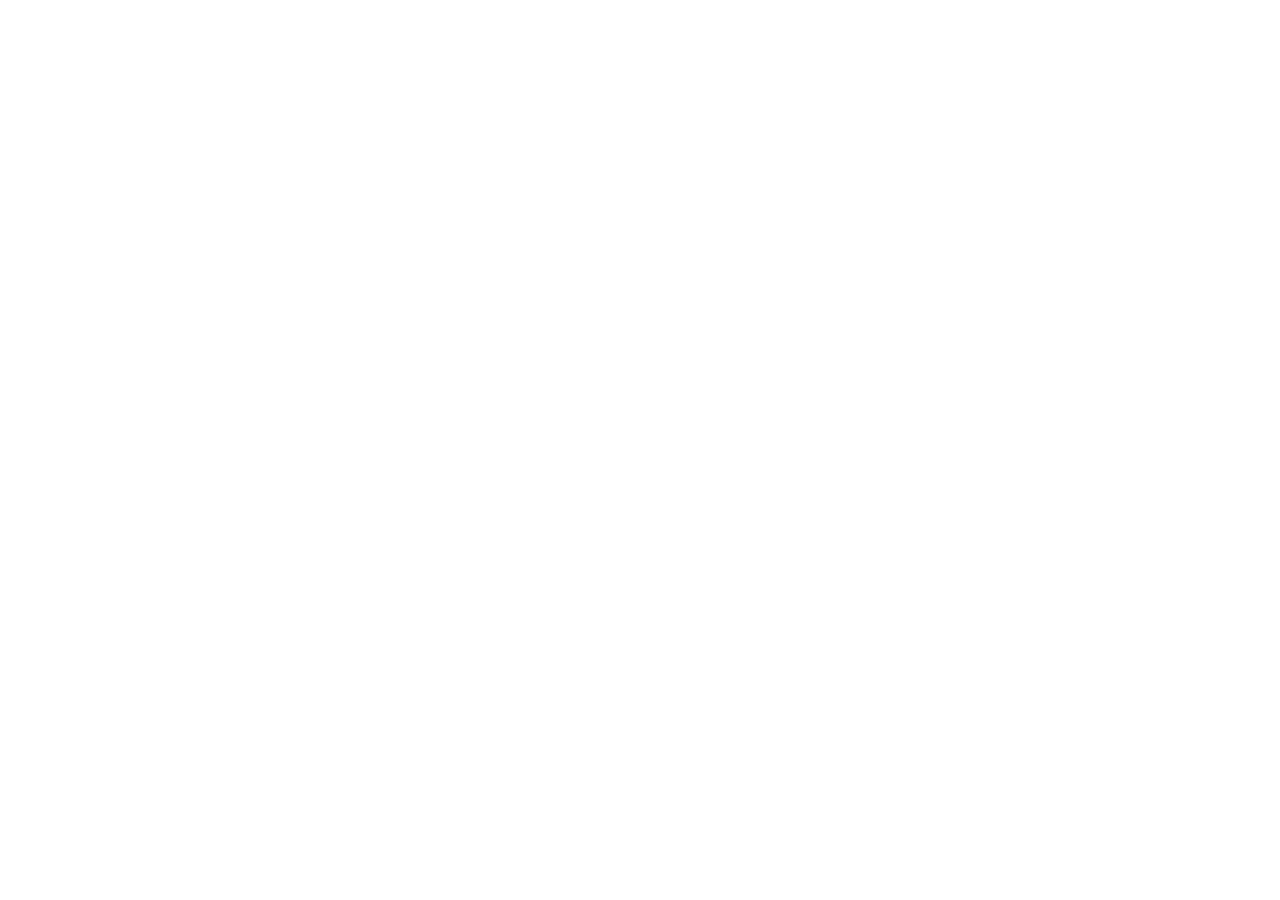
==== adi.html @ c34bbdcc "initial commit" ====
<!DOCTYPE html>
<html lang="en">
<head>
    <meta charset="UTF-8">
    <meta name="viewport" content="width=device-width, initial-scale=1.0">
    <title>adi</title>
</head>
<body>
    
</body>
</html>
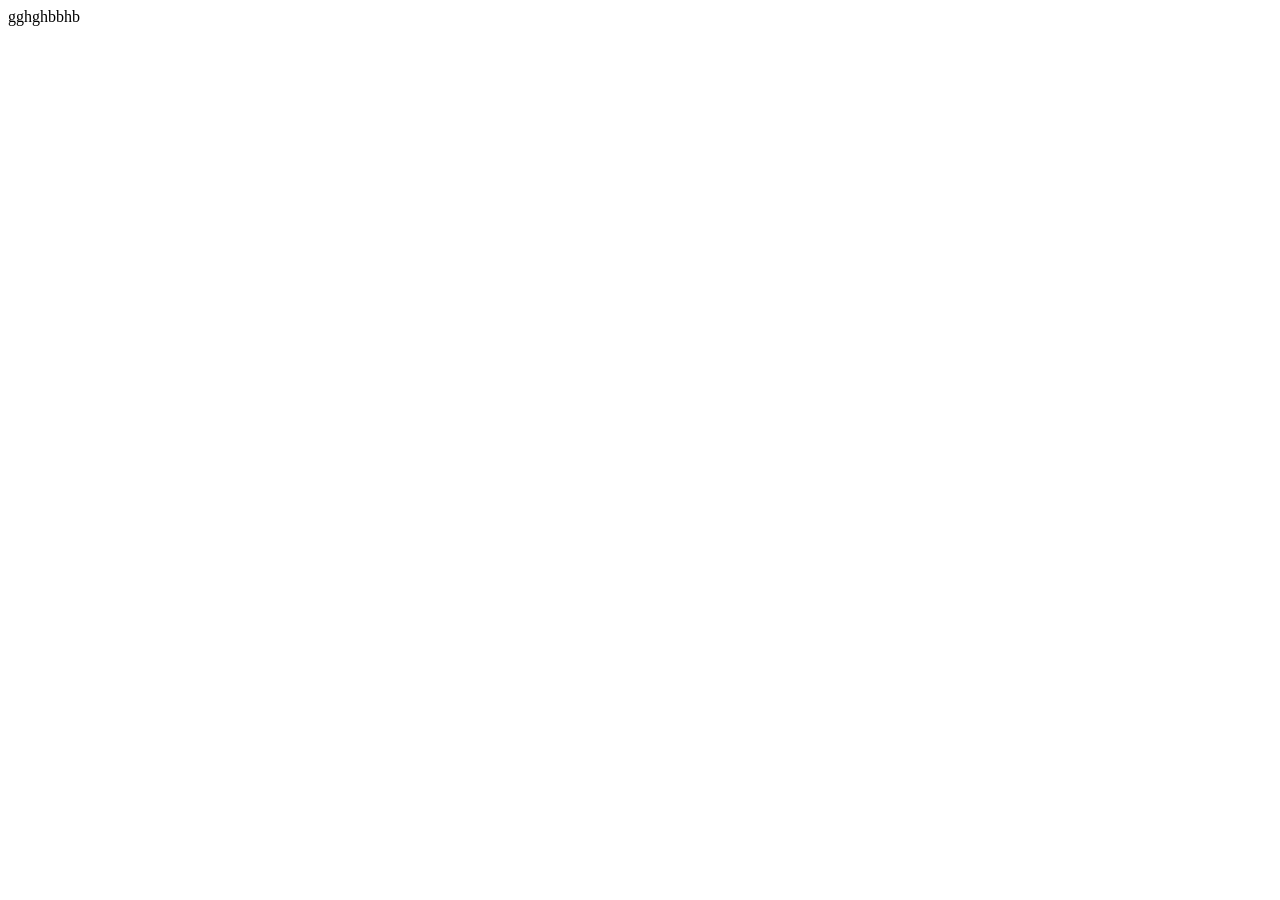
==== commit e7f9b488: "adi.html commited" ====
--- a/adi.html
+++ b/adi.html
@@ -5,7 +5,7 @@
     <meta name="viewport" content="width=device-width, initial-scale=1.0">
     <title>adi</title>
 </head>
-<body>
+<body>gghghbbhb
     
 </body>
 </html>
